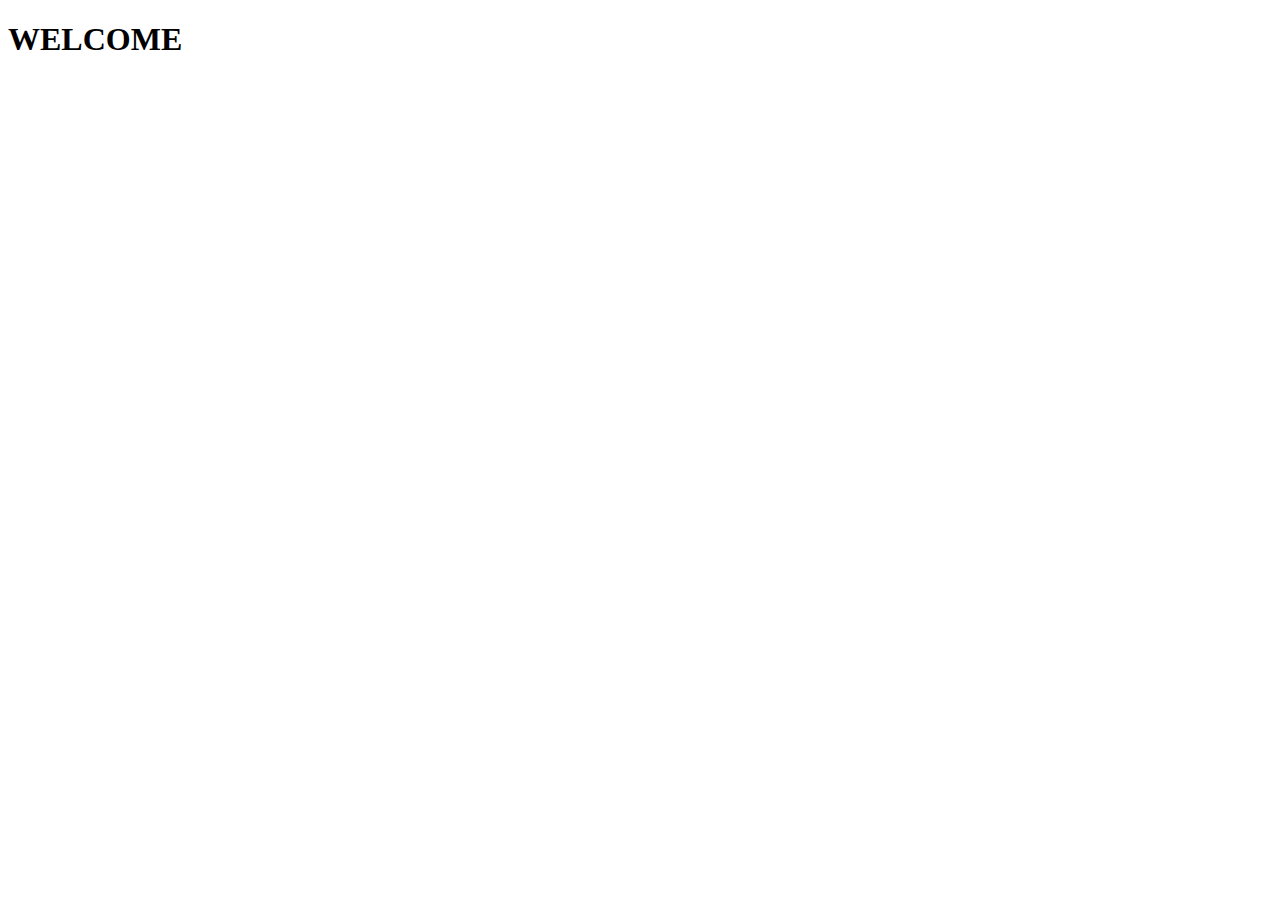
==== index.html @ ab4ea675 "working on index.html after restructuring" ====
<!DOCTYPE html>
<html lang="en">
<head>
  <meta charset="UTF-8">
  <meta http-equiv="X-UA-Compatible" content="IE=edge">
  <meta name="viewport" content="width=device-width, initial-scale=1.0">
  <title>INDEX</title>
</head>
<body>
  <h1>WELCOME</h1>
</body>
</html>
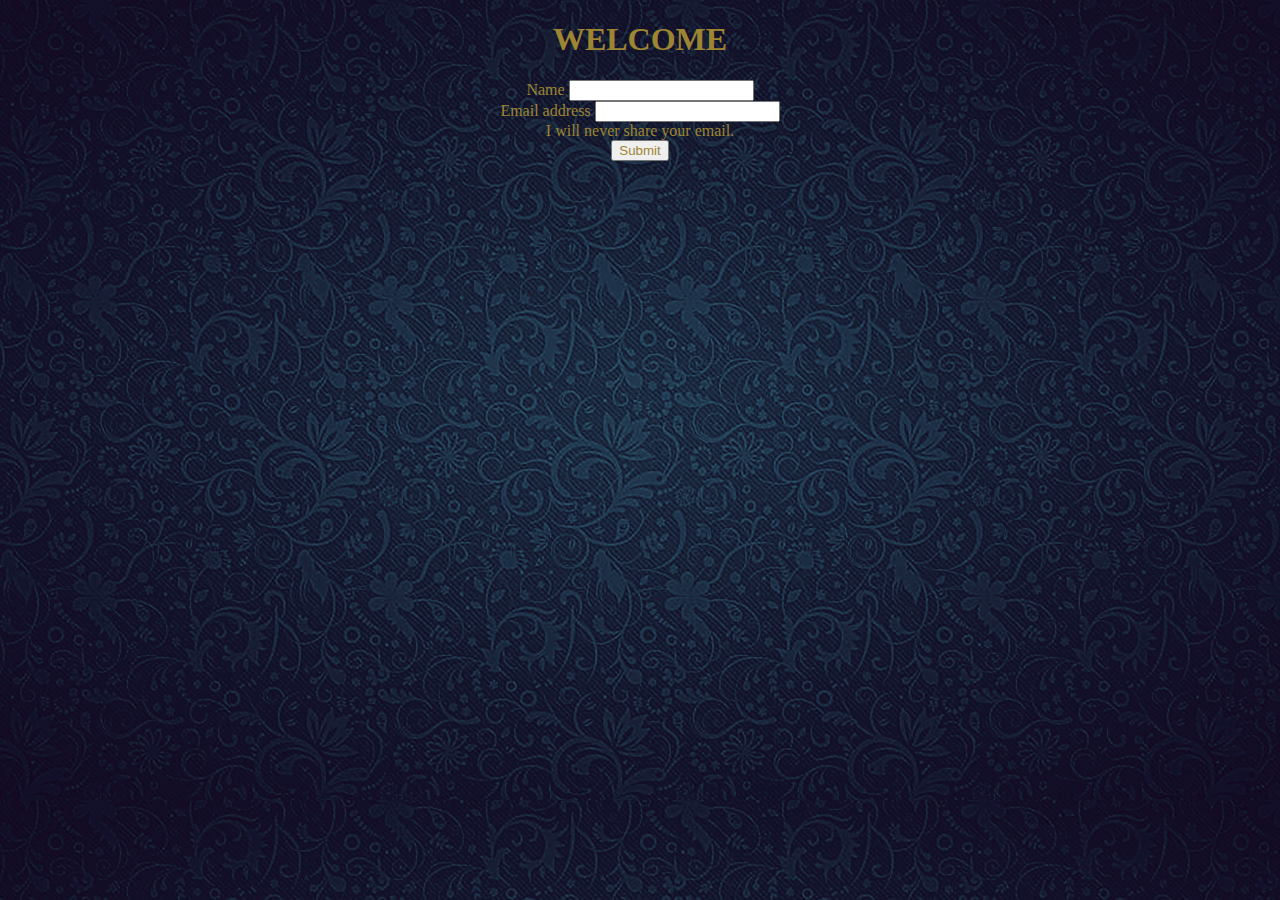
==== commit 859af498: "working on index.html" ====
--- a/index.html
+++ b/index.html
@@ -4,9 +4,23 @@
   <meta charset="UTF-8">
   <meta http-equiv="X-UA-Compatible" content="IE=edge">
   <meta name="viewport" content="width=device-width, initial-scale=1.0">
+  <link href="https://cdn.jsdelivr.net/npm/bootstrap@5.1.3/dist/css/bootstrap.min.css" rel="stylesheet" integrity="sha384-1BmE4kWBq78iYhFldvKuhfTAU6auU8tT94WrHftjDbrCEXSU1oBoqyl2QvZ6jIW3" crossorigin="anonymous">
+  <link rel="stylesheet" href="./style.css">
   <title>INDEX</title>
 </head>
-<body>
+<body class="welcome">
   <h1>WELCOME</h1>
+  <form class="signin">
+    <div class="col">
+      <label for="exampleInputName1" class="form-label">Name</label>
+      <input type="name" class="form-control" id="exampleInputName1">
+    </div>
+    <div class="col">
+      <label for="exampleInputEmail1" class="form-label">Email address</label>
+      <input type="email" class="form-control" id="exampleInputEmail1" aria-describedby="emailHelp">
+      <div id="emailHelp" class="form-text">I will never share your email.</div>
+    </div>
+    <button type="submit" class="btn btn-primary">Submit</button>
+  </form>
 </body>
 </html>--- a/style.css
+++ b/style.css
@@ -0,0 +1,47 @@
+*{
+  color: rgb(158, 133, 50);
+}
+body{
+  background: url(./images/darkblue-hires.jpg);
+  background-size: cover;
+  background-repeat: repeat;
+  }
+.welcome h1,
+.signin{
+  text-align: center;
+}
+.nav{
+  margin-top: 15px;
+}
+.navbar-brand img{
+  width: 50%;
+  margin-right: 0px;
+}
+.nav-item{
+  margin-left: 5px;
+}
+h3{
+  width: 105%;
+  text-align: center;
+  font-style: italic;
+  border-style: dotted dashed;
+}
+.penguin-house{
+  position: fixed;
+  bottom: 0;
+  right: 30px;
+  float: right;
+  width: 238px;
+}/* contains the penguin character */
+.main-window{
+  height: 725px;
+  width: 880px;
+  margin: 2.5% auto auto;
+  background-image: url(./gifs/ocean_underwater.gif);
+  background-repeat: no-repeat;
+  background-size: cover;
+  background-position-x: center;
+  /* background: rgb(172, 164, 63); */
+  border-radius: 40%;
+  border: 2px rgb(158, 133, 50);
+}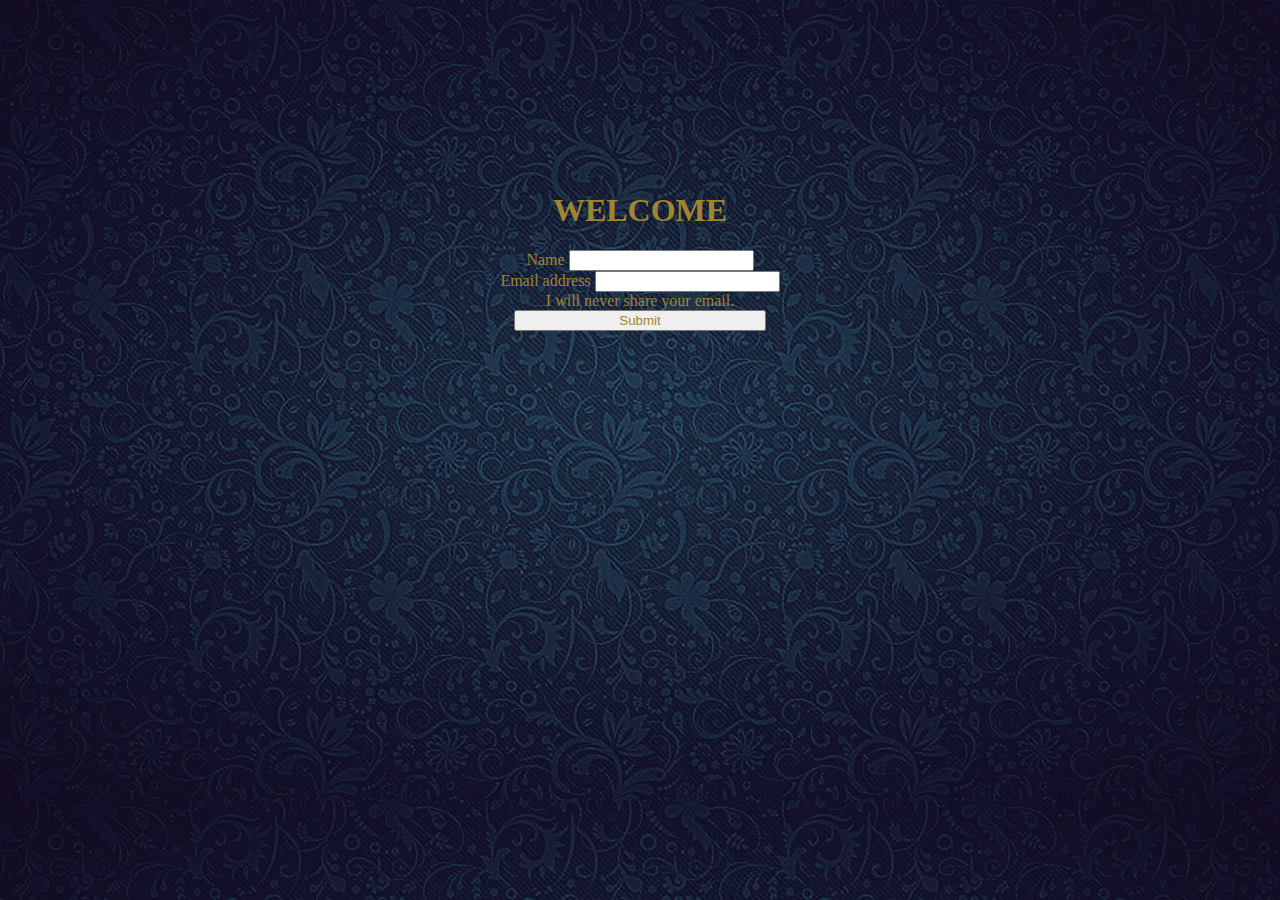
==== commit 5f6495da: "applying more bootstrap v5.1" ====
--- a/index.html
+++ b/index.html
@@ -10,17 +10,19 @@
 </head>
 <body class="welcome">
   <h1>WELCOME</h1>
-  <form class="signin">
-    <div class="col">
+  <form class="signin row justify-content-center">
+    <div class="col-2">
       <label for="exampleInputName1" class="form-label">Name</label>
       <input type="name" class="form-control" id="exampleInputName1">
     </div>
-    <div class="col">
+    <div class="col-2">
       <label for="exampleInputEmail1" class="form-label">Email address</label>
       <input type="email" class="form-control" id="exampleInputEmail1" aria-describedby="emailHelp">
       <div id="emailHelp" class="form-text">I will never share your email.</div>
     </div>
-    <button type="submit" class="btn btn-primary">Submit</button>
+    <div class="align-self-end">
+      <button type="submit" class="btn btn-primary">Submit</button>
+    </div>
   </form>
 </body>
 </html>--- a/style.css
+++ b/style.css
@@ -6,9 +6,16 @@
   background-size: cover;
   background-repeat: repeat;
   }
+.welcome{
+  margin-top: 15%;
+}
 .welcome h1,
 .signin{
   text-align: center;
+}
+.welcome button{
+  width: 20%;
+  height: 10%;
 }
 .nav{
   margin-top: 15px;
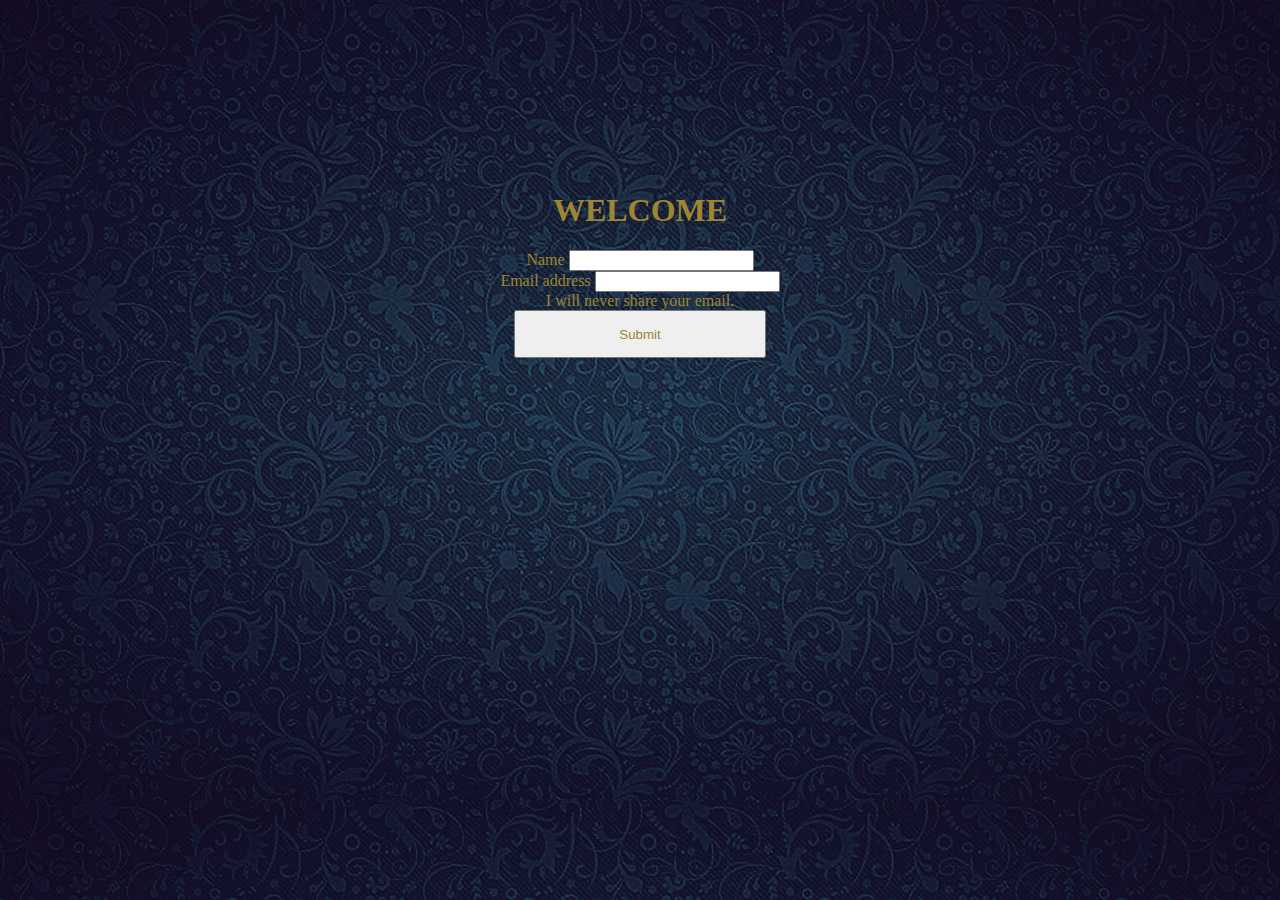
==== commit 7a5dd4e3: "changes" ====
--- a/index.html
+++ b/index.html
@@ -6,7 +6,7 @@
   <meta name="viewport" content="width=device-width, initial-scale=1.0">
   <link href="https://cdn.jsdelivr.net/npm/bootstrap@5.1.3/dist/css/bootstrap.min.css" rel="stylesheet" integrity="sha384-1BmE4kWBq78iYhFldvKuhfTAU6auU8tT94WrHftjDbrCEXSU1oBoqyl2QvZ6jIW3" crossorigin="anonymous">
   <link rel="stylesheet" href="./style.css">
-  <title>INDEX</title>
+  <title>WELCOME</title>
 </head>
 <body class="welcome">
   <h1>WELCOME</h1>
@@ -21,7 +21,9 @@
       <div id="emailHelp" class="form-text">I will never share your email.</div>
     </div>
     <div class="align-self-end">
-      <button type="submit" class="btn btn-primary">Submit</button>
+      <button type="submit" class="btn btn-primary">
+        <p href="./home.html">Submit</p>
+      </button>
     </div>
   </form>
 </body>
--- a/style.css
+++ b/style.css
@@ -12,6 +12,9 @@
 .welcome h1,
 .signin{
   text-align: center;
+}
+#emailHelp{
+  color: rgb(158, 133, 50);
 }
 .welcome button{
   width: 20%;
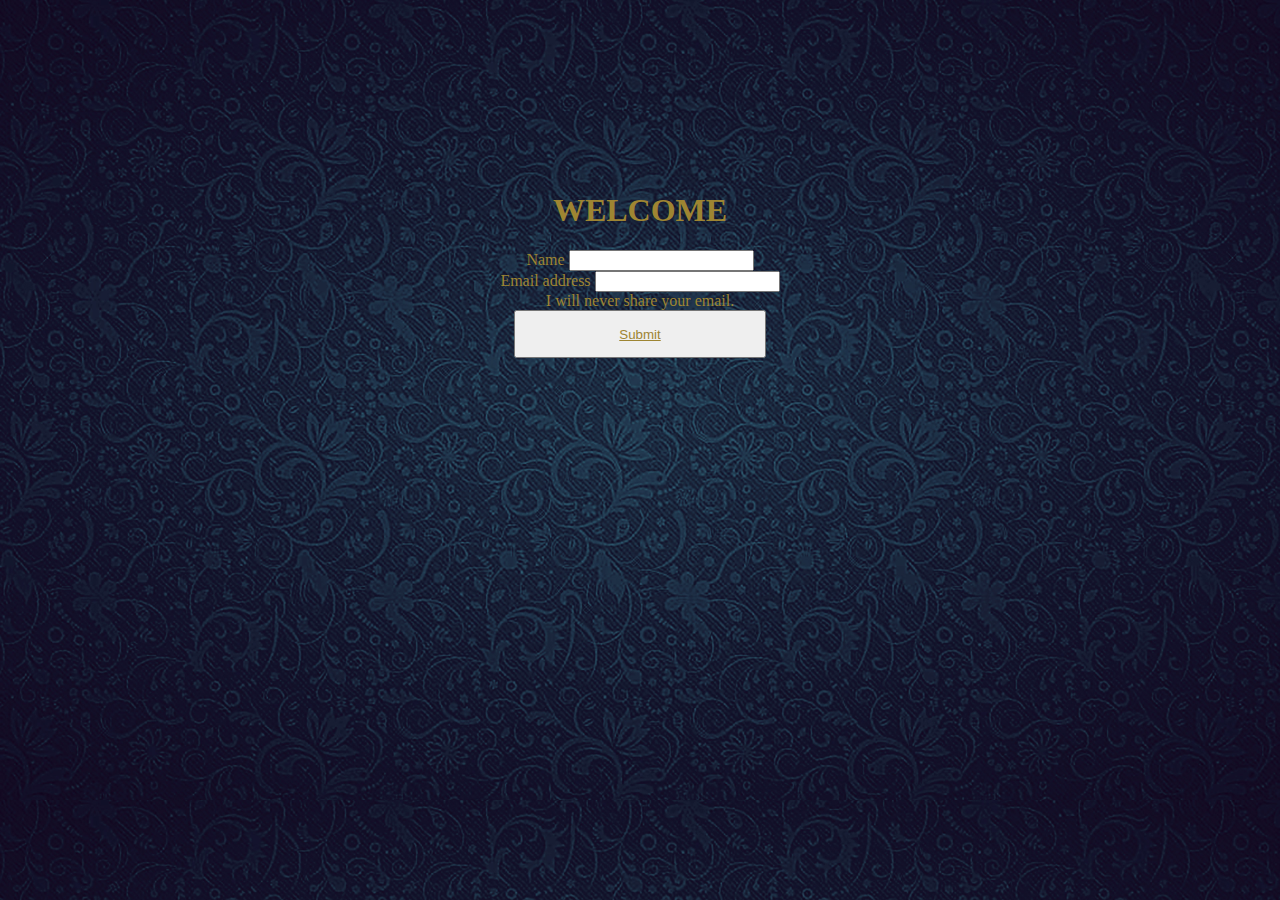
==== commit 583ce049: "changes" ====
--- a/index.html
+++ b/index.html
@@ -22,7 +22,7 @@
     </div>
     <div class="align-self-end">
       <button type="submit" class="btn btn-primary">
-        <p href="./home.html">Submit</p>
+        <a href="./home.html"><p>Submit</p></a>
       </button>
     </div>
   </form>
